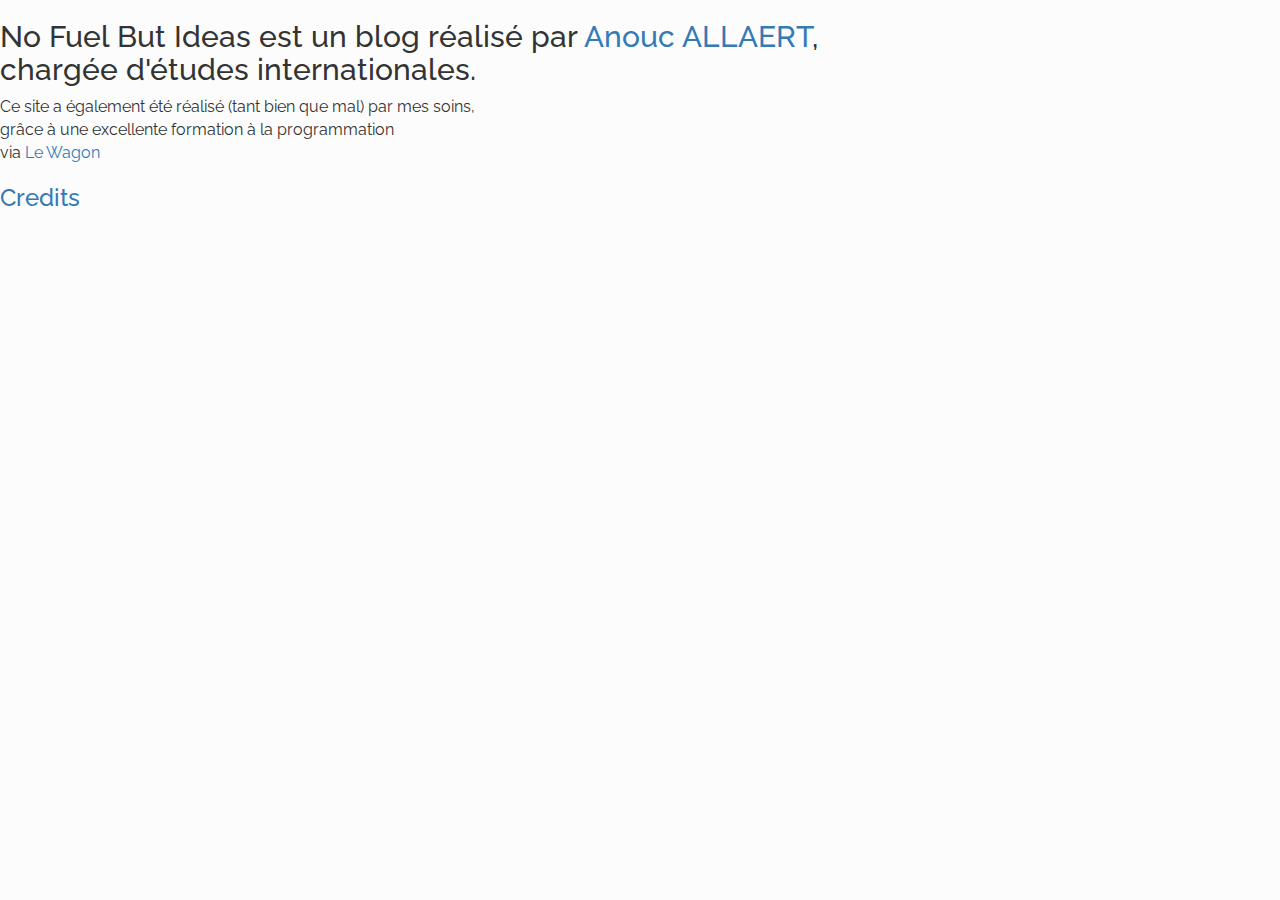
==== credits.html @ 8ccab531 "Ajouts des credits" ====
<!DOCTYPE html>
<html>
  <head>
    <meta charset="utf-8">
    <meta http-equiv="X-UA-Compatible" content="IE=edge">
    <meta name="viewport" content="width=device-width, initial-scale=1">

    <title>Merci !</title>
    
    <link rel="stylesheet" href="https://maxcdn.bootstrapcdn.com/bootstrap/3.2.0/css/bootstrap.min.css">
    <link rel="stylesheet" href="https://maxcdn.bootstrapcdn.com/font-awesome/4.1.0/css/font-awesome.min.css">

    <link href='http://fonts.googleapis.com/css?family=Raleway' rel='stylesheet' type='text/css'>
    <link rel="stylesheet" href="css/style.css">

  </head>
  <body>

  <div id="wrapper2">
      <h2>No Fuel But Ideas est un blog réalisé par <a href="https://www.linkedin.com/profile/view?id=280501102&trk=spm_pic">Anouc ALLAERT</a>, <br>chargée d'études internationales.</h2>
      <p>Ce site a également été réalisé (tant bien que mal) par mes soins, <br> grâce à une excellente formation à la programmation <br>via <a href="http://lewagon.com">Le Wagon</a></p>
      
  </div>

    <div id="footer">
      <h3> <a href="credits">Credits</a></h3>
    </div>


</div>

    <script src="https://ajax.googleapis.com/ajax/libs/jquery/1.11.1/jquery.min.js"></script>
    <script src="https://maxcdn.bootstrapcdn.com/bootstrap/3.2.0/js/bootstrap.min.js"></script>
  </body>
</html>
---- css/style.css ----
body {
	background-color: rgb(252, 252, 252);
	font-family: "Raleway";
	font-size: 16px;
}

#wrapper {
	background-image: url(../images/iheartyou4gimp.png);
	height: 600px;
	background-position: bottom;
	background-size: cover;
	text-align: center;
	padding-top: 70px;
	color: #404040;
	text-shadow: 2px 2px 5px rgba(64, 64, 64, 0.5);
}


#wrapper h1 {
	font-size: 40px;
	background: rgba(255, 255, 255, 0.7);
	display: inline-block;
	padding: 0.2em;
}

#wrapper h2 {
	font-size: 20px;
	margin-bottom: 2em;
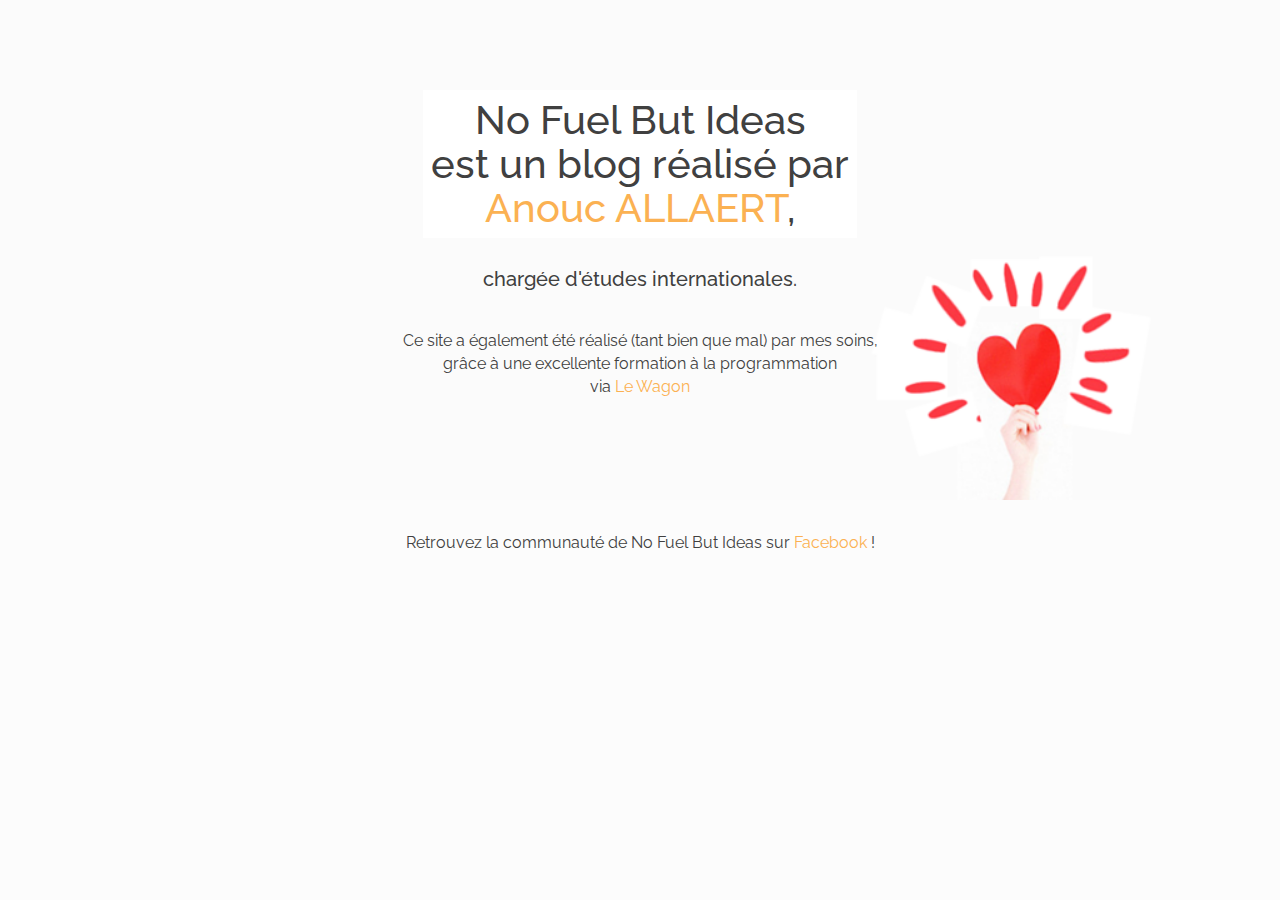
==== commit bfd885ca: "Modifs liens etc" ====
--- a/credits.html
+++ b/credits.html
@@ -11,23 +11,23 @@
     <link rel="stylesheet" href="https://maxcdn.bootstrapcdn.com/font-awesome/4.1.0/css/font-awesome.min.css">
 
     <link href='http://fonts.googleapis.com/css?family=Raleway' rel='stylesheet' type='text/css'>
-    <link rel="stylesheet" href="css/style.css">
+    <link rel="stylesheet" href="css/stylecredits.css">
 
   </head>
   <body>
 
-  <div id="wrapper2">
-      <h2>No Fuel But Ideas est un blog réalisé par <a href="https://www.linkedin.com/profile/view?id=280501102&trk=spm_pic">Anouc ALLAERT</a>, <br>chargée d'études internationales.</h2>
-      <p>Ce site a également été réalisé (tant bien que mal) par mes soins, <br> grâce à une excellente formation à la programmation <br>via <a href="http://lewagon.com">Le Wagon</a></p>
-      
-  </div>
-
+  <div id="wrapper">
+      <h1>No Fuel But Ideas <br>est un blog réalisé par <br><a href="https://www.linkedin.com/profile/view?id=280501102&trk=spm_pic">Anouc ALLAERT</a>,</h1>
+      <h2>chargée d'études internationales.</h2>
+      <p>Ce site a également été réalisé (tant bien que mal) par mes soins, <br> grâce à une excellente formation à la programmation <br>via <a href="http://lewagon.org">Le Wagon</a></p>
+</div>
+   
     <div id="footer">
-      <h3> <a href="credits">Credits</a></h3>
+      <p> Retrouvez la communauté de No Fuel But Ideas sur <a href="https://www.facebook.com/nofuelbutideas?ref=bookmarks">Facebook</a> !</p>
     </div>
 
 
-</div>
+
 
     <script src="https://ajax.googleapis.com/ajax/libs/jquery/1.11.1/jquery.min.js"></script>
     <script src="https://maxcdn.bootstrapcdn.com/bootstrap/3.2.0/js/bootstrap.min.js"></script>
--- a/css/stylecredits.css
+++ b/css/stylecredits.css
@@ -0,0 +1,54 @@
+body {
+	background-color: rgb(252, 252, 252);
+	font-family: "Raleway";
+	font-size: 16px;
+	text-align: center;
+}
+
+#wrapper {
+	background-image: url(../images/iheartyouverymuch.png);
+	height: 500px;
+	background-position: bottom;
+	background-size: cover;
+	text-align: center;
+	padding-top: 70px;
+	color: #404040;
+}
+
+#wrapper a{
+	color : #fbb152;
+	text-decoration : none ;
+}
+
+#wrapper a:hover {
+	color: #4F4F4F;
+}
+
+#wrapper h1 {
+	font-size: 40px;
+	background: rgb(255, 255, 255);
+	display: inline-block;
+	padding: 0.2em;
+}
+
+#wrapper h2 {
+	font-size: 20px;
+	margin-bottom: 2em;
+}
+
+
+#footer {
+	background-color: #fcfcfc;
+	color: #404040;
+	padding-top: 2em;
+	padding-bottom: 0,5em;
+}
+
+#footer a{
+	color : #fbb152;
+	text-decoration : none ;
+}
+
+#footer a:hover {
+	color: #4F4F4F;
+}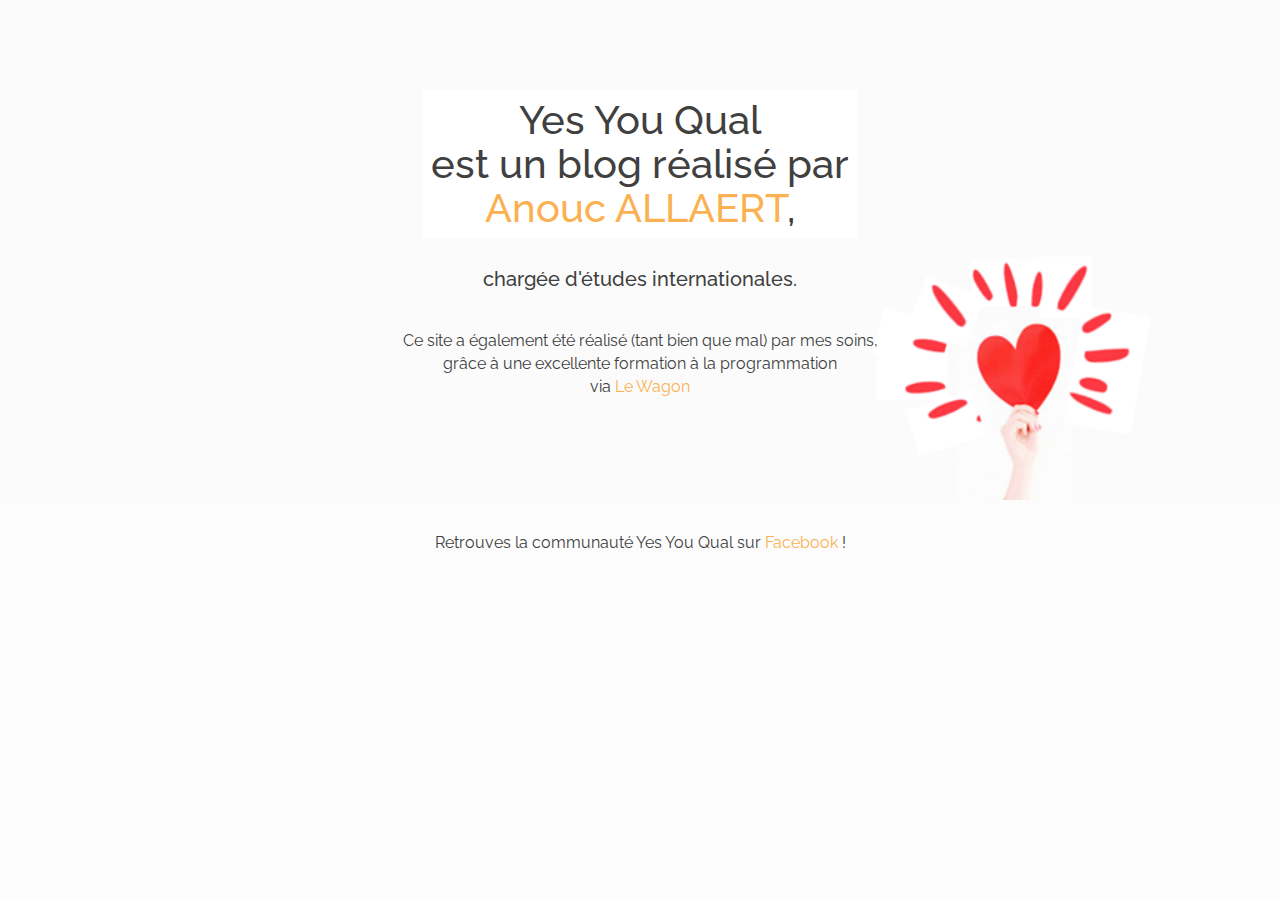
==== commit f6ed8cca: "Changements NFBI pour Yes You Qual" ====
--- a/credits.html
+++ b/credits.html
@@ -17,13 +17,13 @@
   <body>
 
   <div id="wrapper">
-      <h1>No Fuel But Ideas <br>est un blog réalisé par <br><a href="https://www.linkedin.com/profile/view?id=280501102&trk=spm_pic">Anouc ALLAERT</a>,</h1>
+      <h1>Yes You Qual <br>est un blog réalisé par <br><a href="https://www.linkedin.com/profile/view?id=280501102&trk=spm_pic">Anouc ALLAERT</a>,</h1>
       <h2>chargée d'études internationales.</h2>
       <p>Ce site a également été réalisé (tant bien que mal) par mes soins, <br> grâce à une excellente formation à la programmation <br>via <a href="http://lewagon.org">Le Wagon</a></p>
 </div>
    
     <div id="footer">
-      <p> Retrouvez la communauté de No Fuel But Ideas sur <a href="https://www.facebook.com/nofuelbutideas?ref=bookmarks">Facebook</a> !</p>
+      <p> Retrouves la communauté Yes You Qual sur <a href="https://www.facebook.com/yesyouqual">Facebook</a> !</p>
     </div>
 
 
